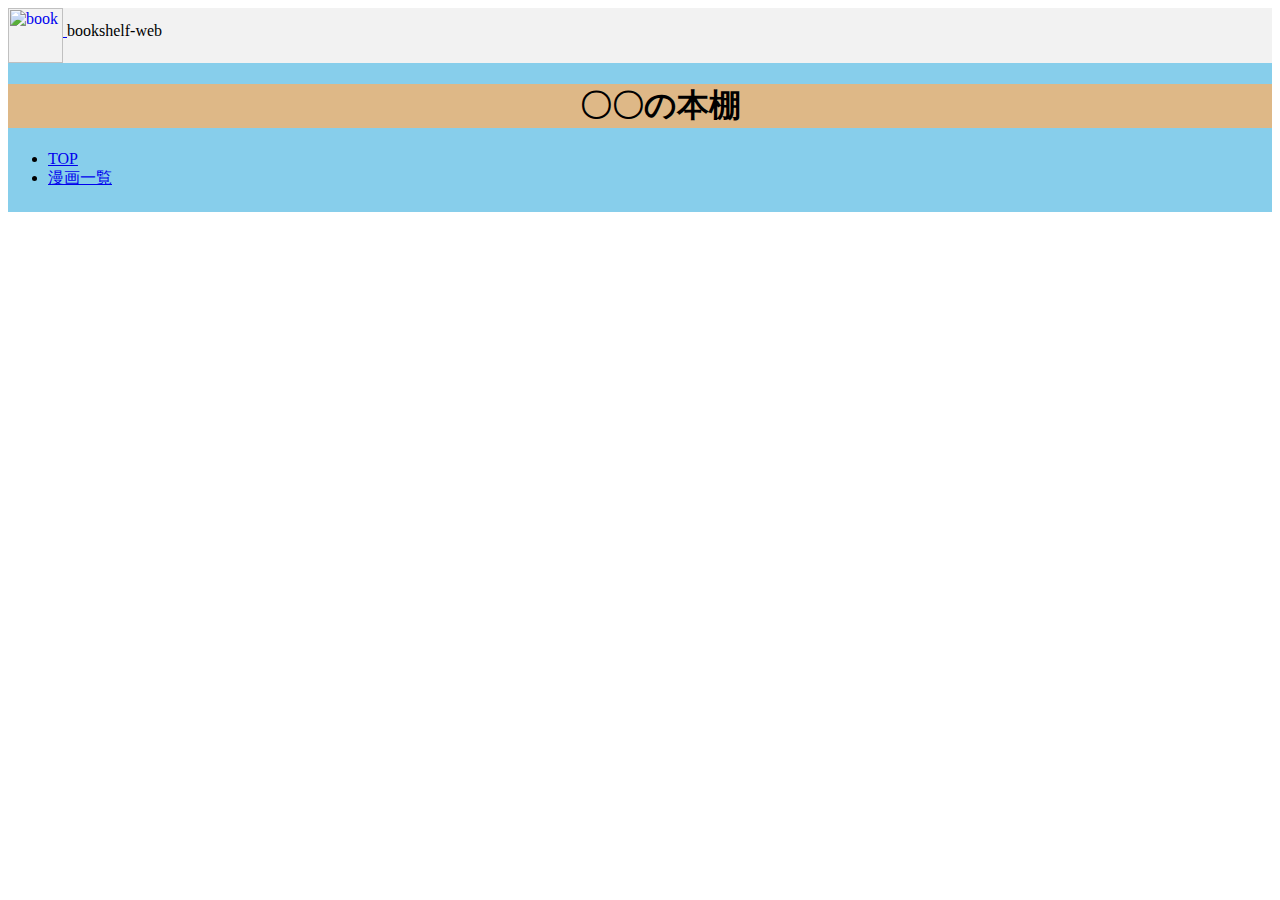
==== web/index.html @ d6e5aaf2 "ディレクトリ構成を変更" ====
<html>
    <head>
        <title>bookshelf</title>
        <link rel="stylesheet" href="index.css">
    </head>
    <body>
        <div class="colored">
            <header>
                <div class="gray">
                    <a href="https://bookshelf-web.herokuapp.com/">
                        <img src="https://github.com/014t0/bookshelf/blob/master/web/img/header.PNG?raw=true" alt="book" width="55" height="55" align="middle">
                    </a>
                    bookshelf-web
                </div>
            </header>
            <ul class="blue">
                <h1><center>〇〇の本棚</center></h1>
            </ul>
            <ul class="main-nav">
                <li>
                    <a href="https://bookshelf-web.herokuapp.com/">TOP</a>
                </li>
                <li>
                    <a href="https://bookshelf-web.herokuapp.com/booklist">漫画一覧</a>
                </li>
            </ul>
        </div>
    </body>
</html>
---- web/index.css ----
.colored {
    /* 開発中呑み背景色 */
    background-color: skyblue;
}

.gray {
    background-color: #f2f2f2;
}

.blue {
     /* 開発中のみ背景色 */
    background-color: burlywood;
    /* padding: 0; */
}

.main-nav {
    width: 100%;
    height: 62px;
}

.cl::before, .cl::after {
    content: " ";
    display: table;
}
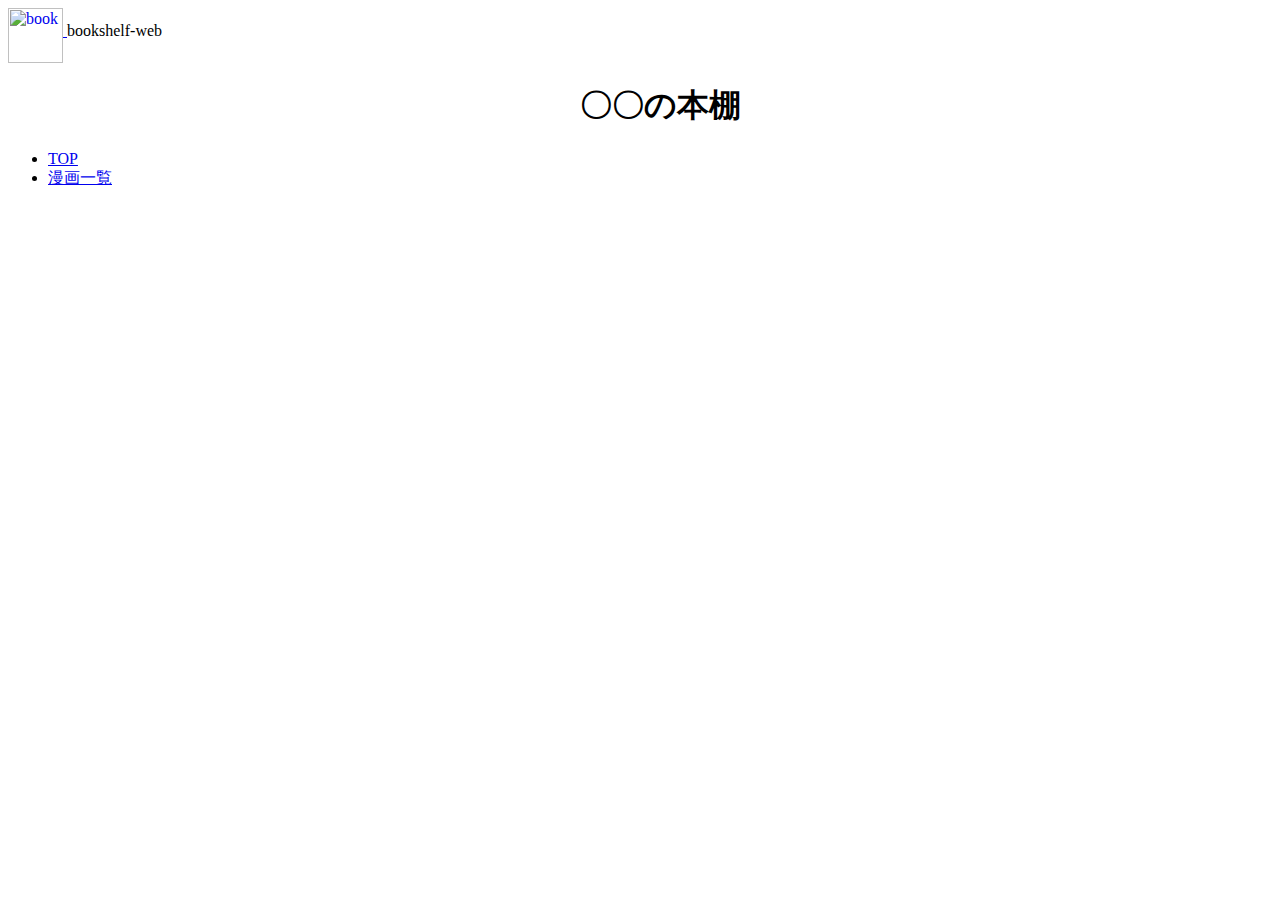
==== commit 196ab018: "css file が読み込まれるように修正" ====
--- a/web/index.html
+++ b/web/index.html
@@ -1,7 +1,7 @@
 <html>
     <head>
         <title>bookshelf</title>
-        <link rel="stylesheet" href="index.css">
+        <link rel="stylesheet" href="web/index.css">
     </head>
     <body>
         <div class="colored">
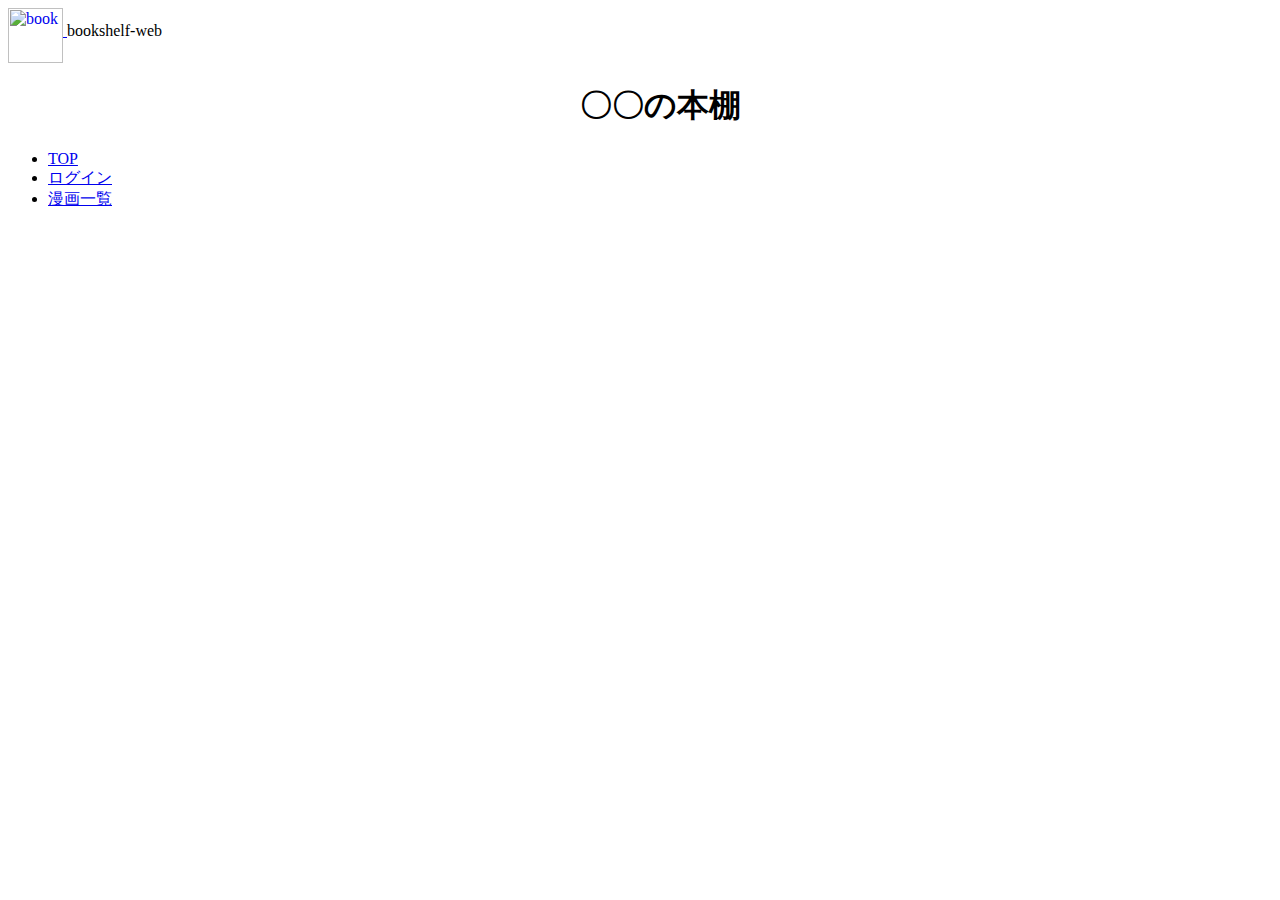
==== commit 1380f281: "Basic認証機能を追加" ====
--- a/web/index.html
+++ b/web/index.html
@@ -21,6 +21,9 @@
                     <a href="https://bookshelf-web.herokuapp.com/">TOP</a>
                 </li>
                 <li>
+                    <a href="https://bookshelf-web.herokuapp.com/admin/login">ログイン</a>
+                </li>
+                <li>
                     <a href="https://bookshelf-web.herokuapp.com/booklist">漫画一覧</a>
                 </li>
             </ul>
